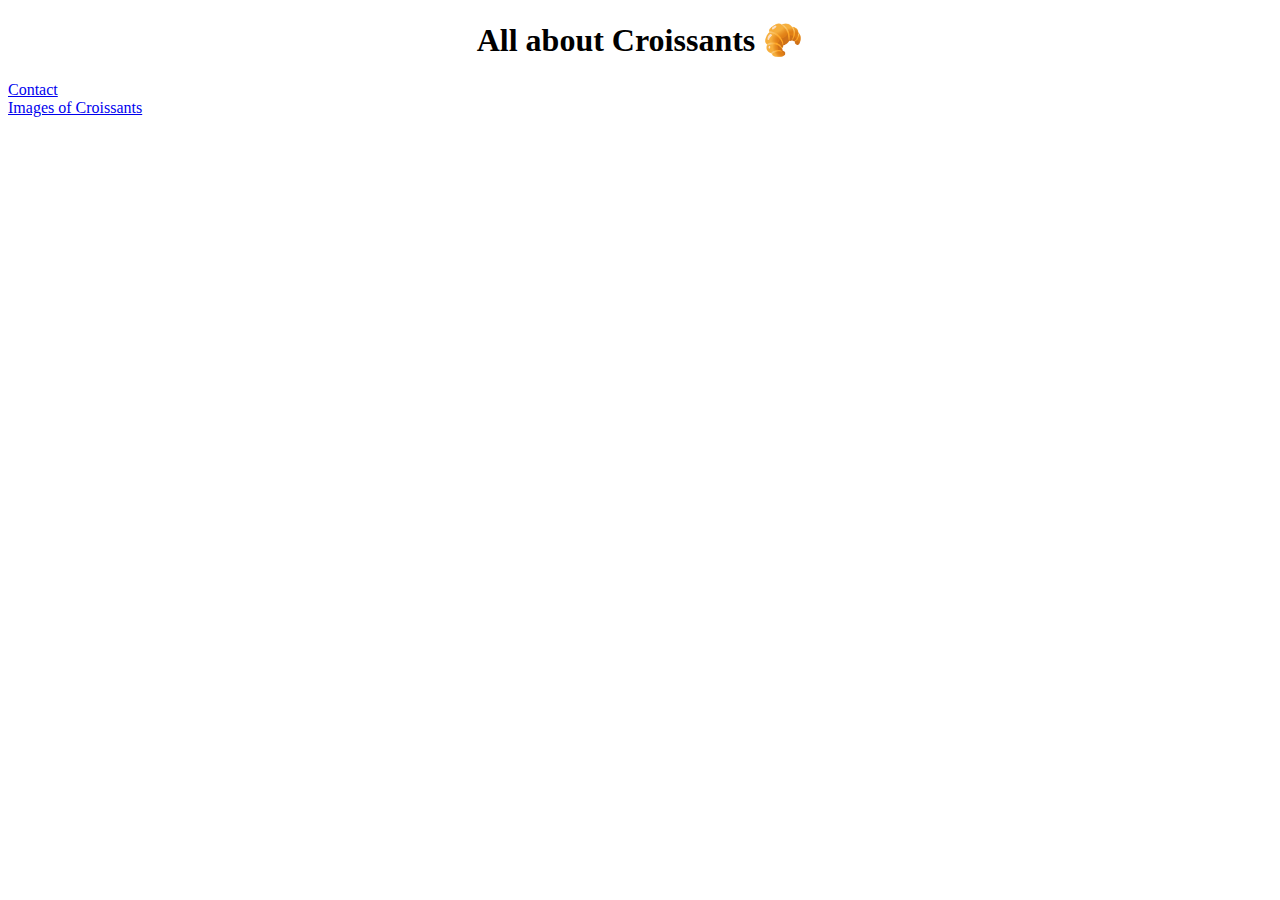
==== index.html @ 12b00fa8 "html pages created" ====
<!DOCTYPE html>
<html lang="en">
  <head>
    <meta charset="UTF-8" />
    <meta name="viewport" content="width=device-width, initial-scale=1.0" />
    <title>Croissant</title>
    <styles>
      <link rel="stylesheet" href="css/styles.css" />
    </styles>
  </head>
  <body>
    <h1>All about Croissants 🥐</h1>
    <a href="/contact.html">Contact</a>
    <br />
    <a href="/image.html">Images of Croissants</a>
  </body>
</html>
---- css/styles.css ----
h1{
  text-align: center;  
}
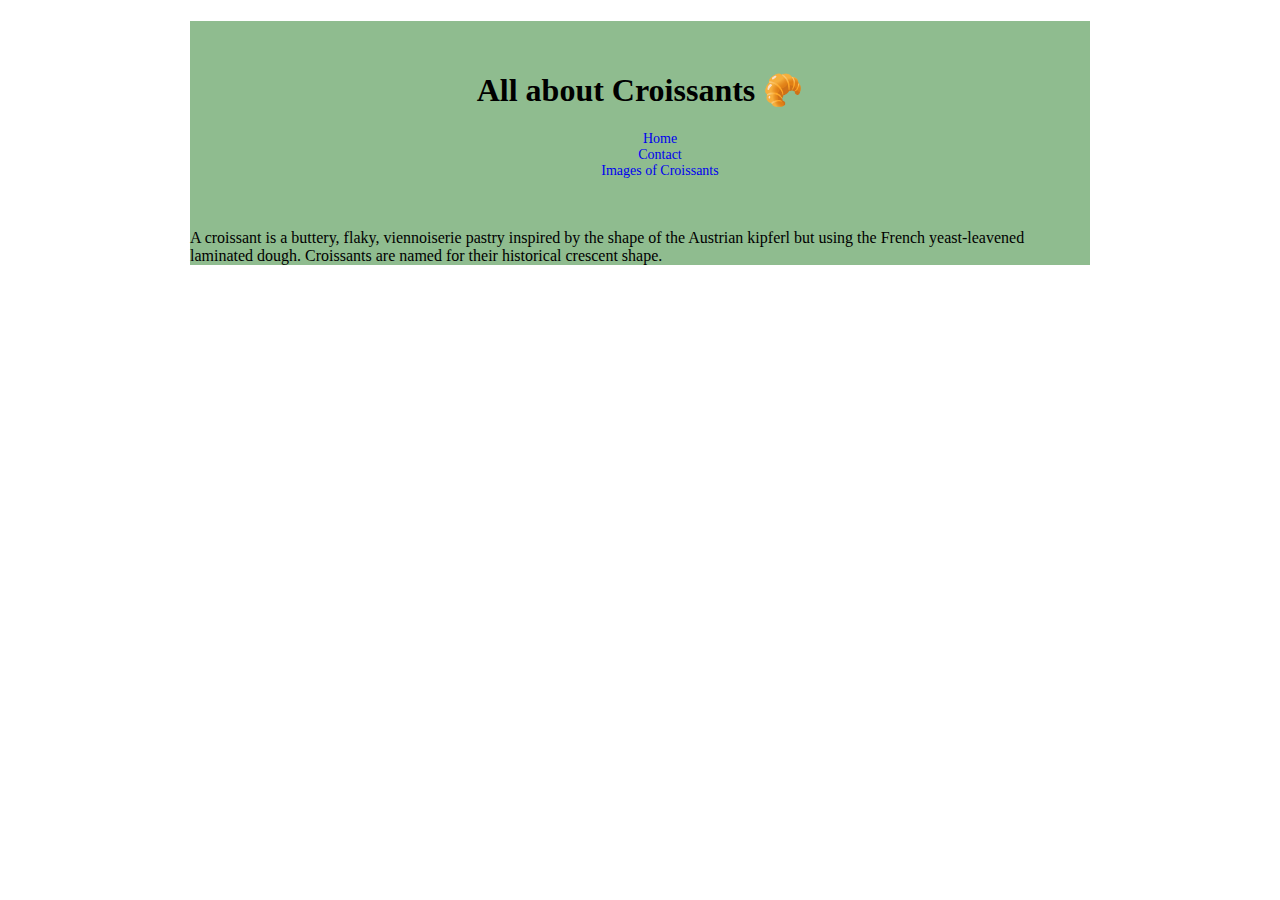
==== commit c2275416: "SEO Elements added" ====
--- a/index.html
+++ b/index.html
@@ -2,16 +2,39 @@
 <html lang="en">
   <head>
     <meta charset="UTF-8" />
+    <meta name="description" content="Exploring the history of Croissants" />
     <meta name="viewport" content="width=device-width, initial-scale=1.0" />
-    <title>Croissant</title>
+    <title>The</title>
     <styles>
       <link rel="stylesheet" href="css/styles.css" />
     </styles>
   </head>
   <body>
-    <h1>All about Croissants 🥐</h1>
-    <a href="/contact.html">Contact</a>
-    <br />
-    <a href="/image.html">Images of Croissants</a>
+    <div class="container">
+      <h1>All about Croissants 🥐</h1>
+
+      <ul>
+        <li>
+          <a href="/index.html" title="home page">Home</a>
+        </li>
+        <li>
+          <a href="/contact.html" title="contact us">Contact</a>
+        </li>
+        <li>
+          <a href="/image.html" title="gallery of croissants"
+            >Images of Croissants</a
+          >
+        </li>
+      </ul>
+
+      <br />
+
+      <p>
+        A croissant is a buttery, flaky, viennoiserie pastry inspired by the
+        shape of the Austrian kipferl but using the French yeast-leavened
+        laminated dough. Croissants are named for their historical crescent
+        shape.
+      </p>
+    </div>
   </body>
 </html>
--- a/css/styles.css
+++ b/css/styles.css
@@ -1,3 +1,36 @@
 h1{
   text-align: center;  
+  padding-top: 50px;
+}
+
+.container{
+
+  display:block;
+  margin:0 auto;
+  max-width: 900px;
+  background-color: darkseagreen;
+
+}
+
+a{
+  text-decoration: none;
+}
+
+ul{
+  text-decoration: none;
+  list-style: none;
+}
+
+li{
+  text-align: center;
+  font-size: 14px;
+
+}
+
+img{
+  max-width: 500px;
+  display: block;
+  margin: 0 auto;
+  padding: 10px;
+
 }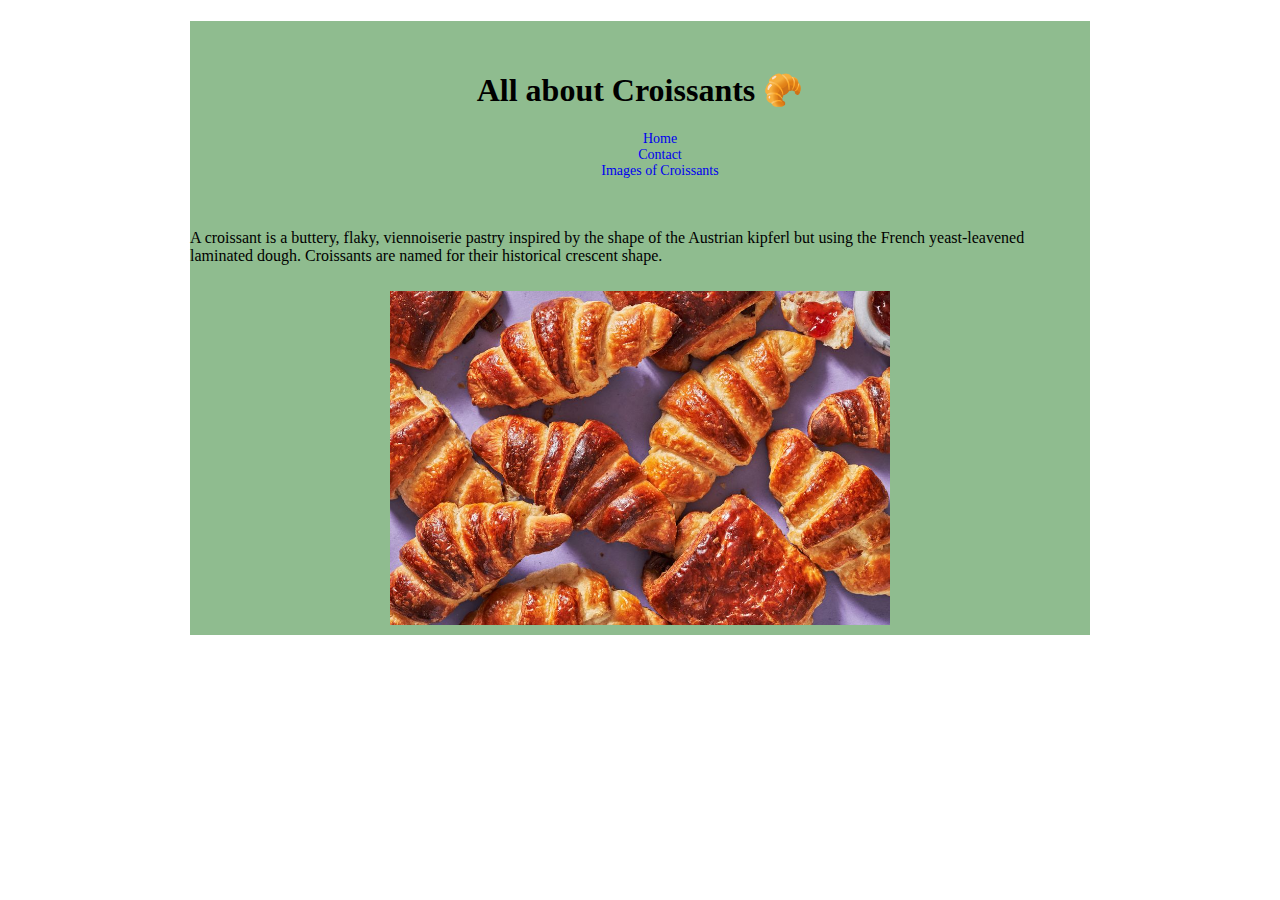
==== commit 5f6fc07a: "more seo improvements added" ====
--- a/index.html
+++ b/index.html
@@ -4,7 +4,7 @@
     <meta charset="UTF-8" />
     <meta name="description" content="Exploring the history of Croissants" />
     <meta name="viewport" content="width=device-width, initial-scale=1.0" />
-    <title>The</title>
+    <title>The History of Croissants - with Brakes</title>
     <styles>
       <link rel="stylesheet" href="css/styles.css" />
     </styles>
@@ -35,6 +35,10 @@
         laminated dough. Croissants are named for their historical crescent
         shape.
       </p>
+
+      <div>
+        <img src="imgs/croissant.jpg" alt="freshly baked croissant" />
+      </div>
     </div>
   </body>
 </html>
